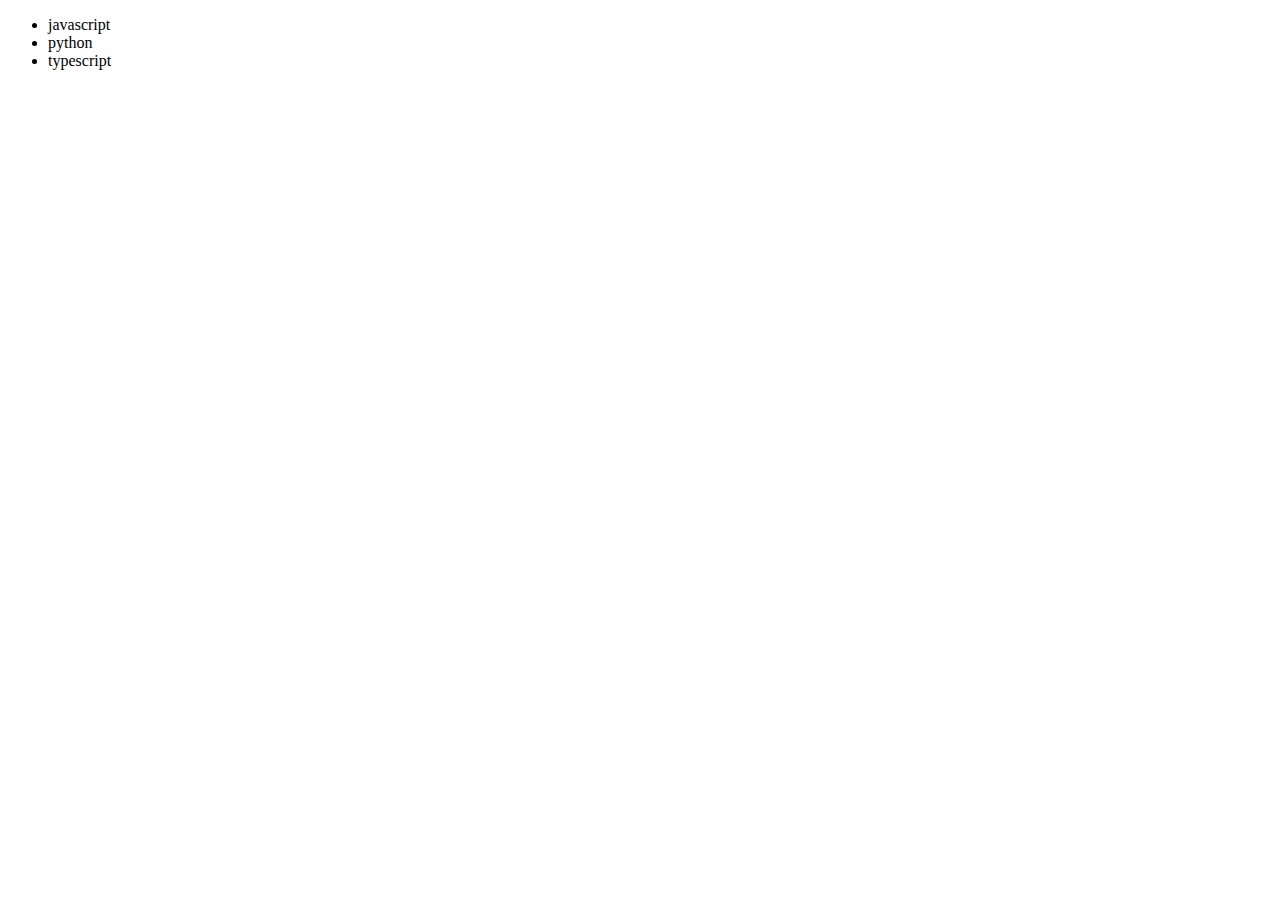
==== 06_dom/four.html @ abf5c1a8 "done" ====
<!DOCTYPE html>
<html lang="en">
<head>
    <meta charset="UTF-8">
    <meta name="viewport" content="width=device-width, initial-scale=1.0">
    <title>Chai aur Code | DOM</title>
</head>
<body>
    <ul class="language">
        <li>javascript</li>
    </ul>
</body>
<script>
    function addLanguage(langName) {
        const li = document.createElement('li');
        li.innerHTML = `${langName}`
        document.querySelector('.language').
        appendChild(li)
    }
    addLanguage("python")
    addLanguage("typescript")

</script>
</html>
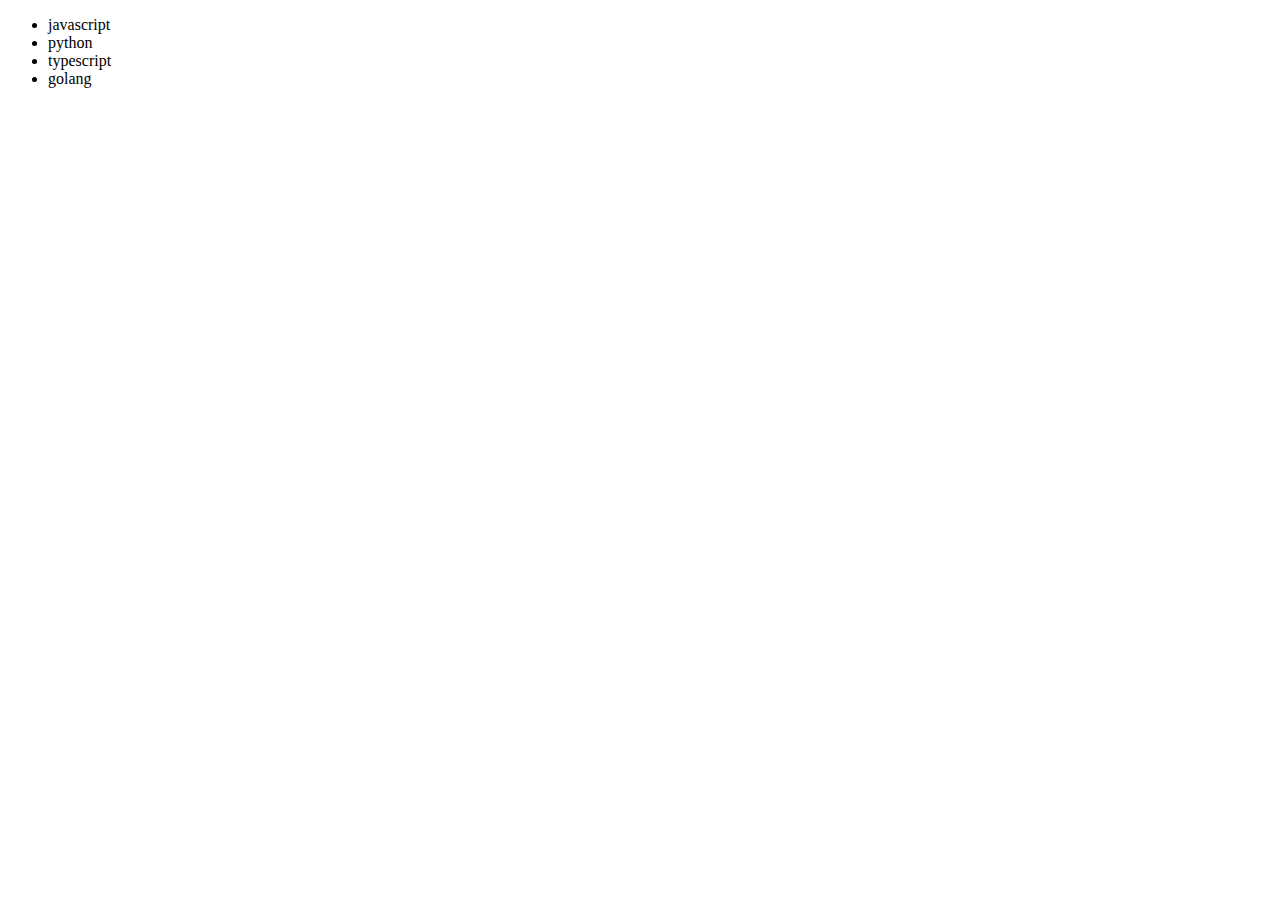
==== commit 99ed68f8: "done" ====
--- a/06_dom/four.html
+++ b/06_dom/four.html
@@ -20,5 +20,20 @@
     addLanguage("python")
     addLanguage("typescript")
 
+//optimize approach and recommanded for huge project 
+
+    function addOptiLanguage(langName) {
+        const li = document.createElement('li');
+        li.appendChild(document.createTextNode(langName))
+        document.querySelector('.language').appendChild(li)
+
+    }
+    addOptiLanguage('golang')
+
+//Edit
+    const secondLang = document.querySelector("li:nth-child(2)") 
+       
+
+
 </script>
 </html>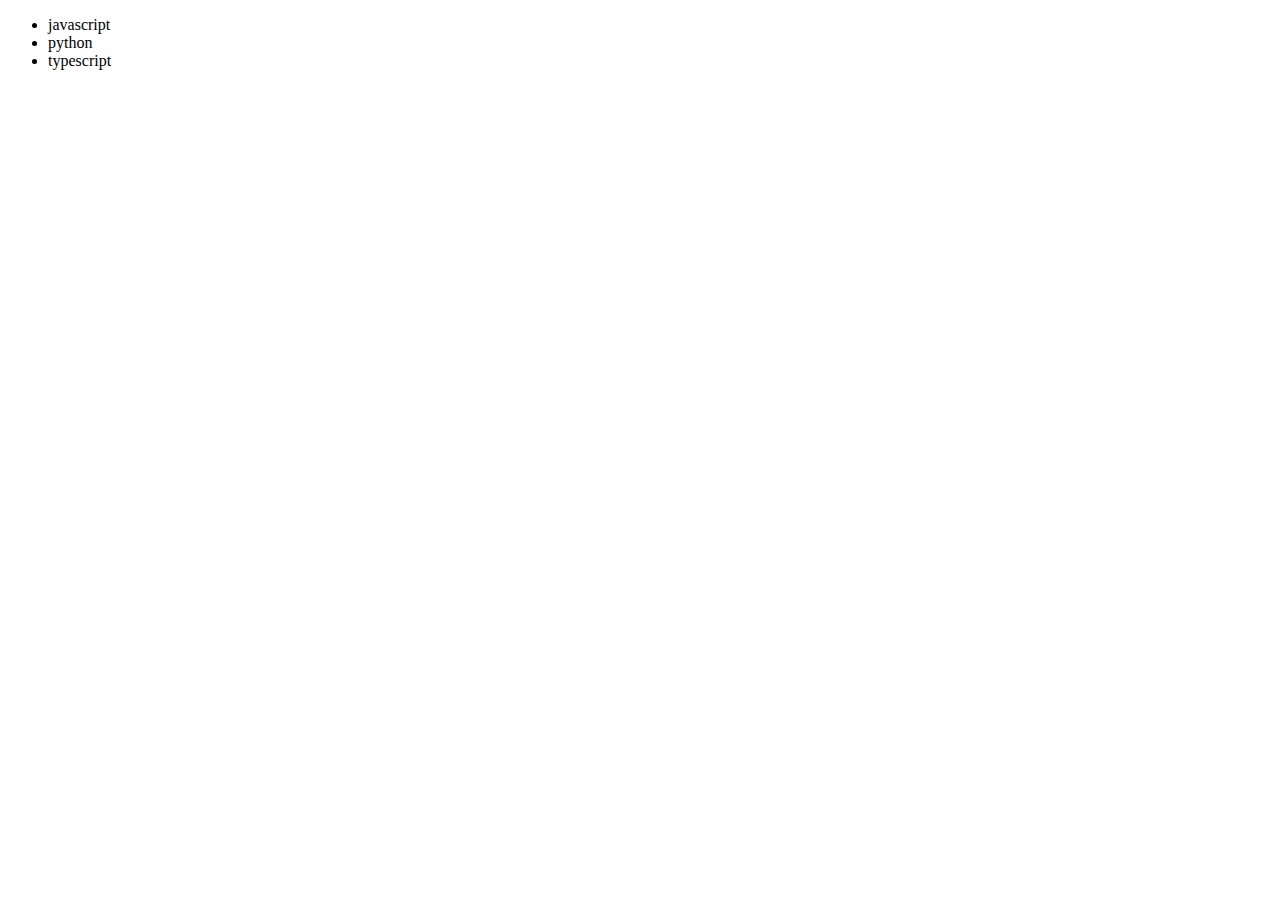
==== commit 12b39165: "done" ====
--- a/06_dom/four.html
+++ b/06_dom/four.html
@@ -31,8 +31,20 @@
     addOptiLanguage('golang')
 
 //Edit
-    const secondLang = document.querySelector("li:nth-child(2)") 
+
+    const secondLang = document.querySelector("li:nth-child(2)")  // 1. javascript, 2.python mate python selecte thase
+    // secondLang.innerHTML = "Mojo"    // M-1 
+ 
+  // optimize way
+    // const newLi = document.createElement('li')  // M-2
+    // newLi.textContent = "Mojo"
+    // secondLang.replaceWith(newLi)
        
+
+  //remove
+     const lastLang = document.querySelector('li:last-child')
+     lastLang.remove()
+
 
 
 </script>
